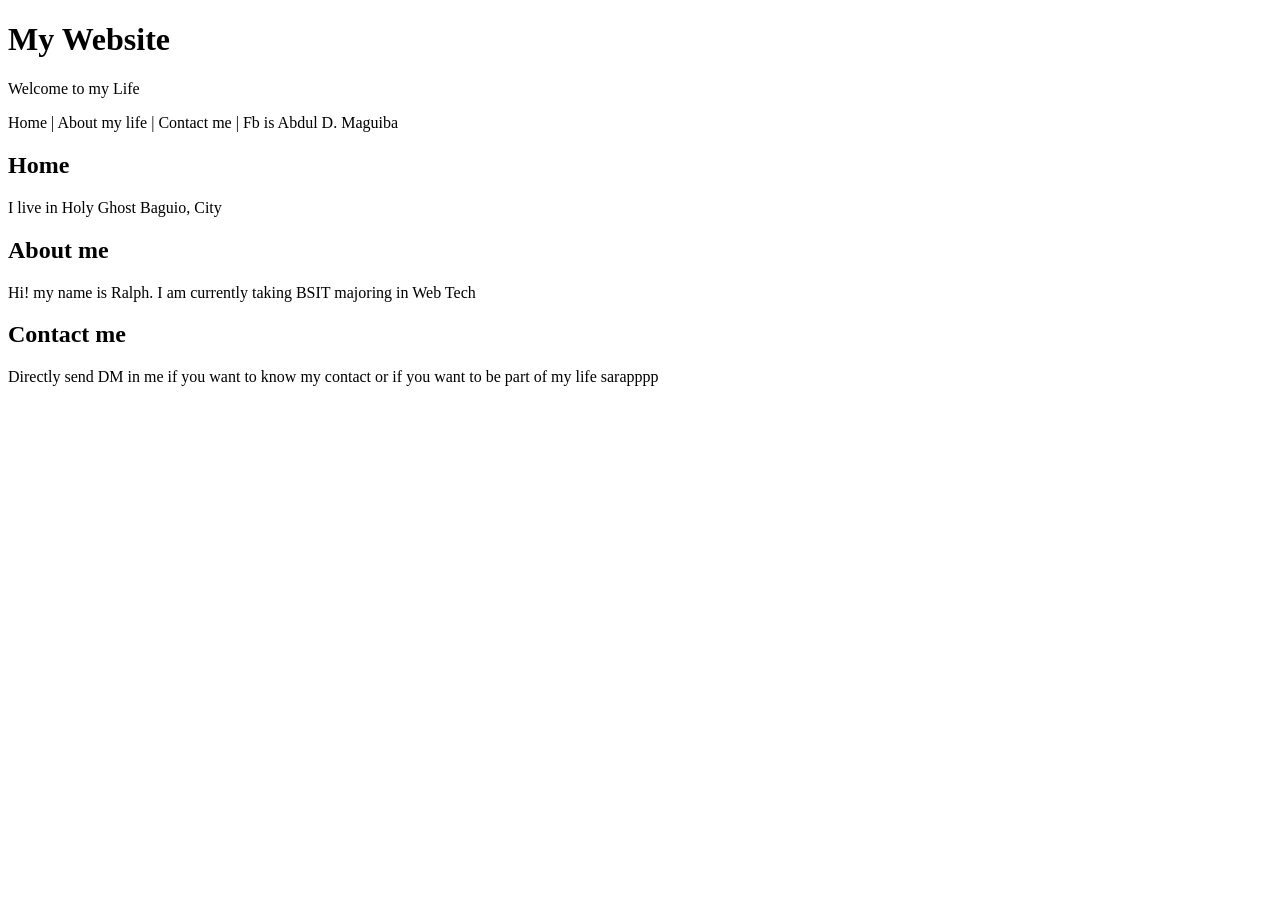
==== 01-basic.html @ b18a9be1 "Add basic HTML structure for personal website" ====
<!DOCTYPE html>
<html lang="en">
<head>
    <meta charset="UTF-8">
    <meta name="viewport" content="width=device-width, initial-scale=1.0">
    <title>BASIC HTML</title>
</head>
<body>
    
    <header>
        <h1>My Website</h1>
        <span>Welcome to my Life</span>
    </header>

    <nav>
        <p>Home  | About my life | Contact me | Fb is Abdul D. Maguiba</p>
    </nav>

    <main>
        <section>
            <h2>Home</h2>
            <p>I live in Holy Ghost Baguio, City</p>
            <h2>About me</h2>
            <p>Hi! my name is Ralph. I am currently taking BSIT majoring in Web Tech</p>
            <h2>Contact me</h2>
            <p>Directly send DM in me if you want to know my contact or if you want to be part of my life sarapppp</p>
        </section>
    </main>


    </body>
    </html>
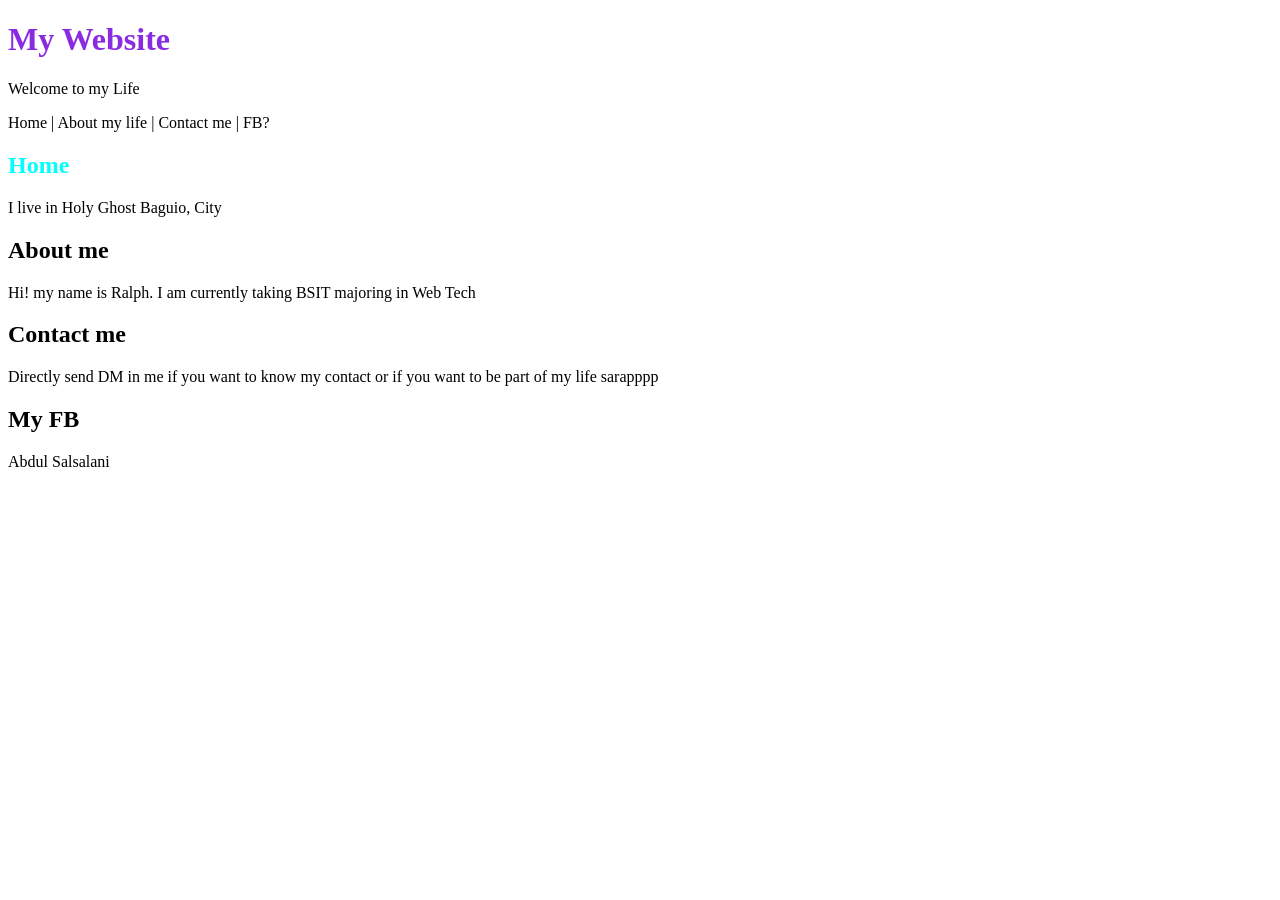
==== commit 99de800d: "Update 01-basic.html" ====
--- a/01-basic.html
+++ b/01-basic.html
@@ -8,22 +8,24 @@
 <body>
     
     <header>
-        <h1>My Website</h1>
+        <h1><span style="color: blueviolet;">My Website</span></h1>
         <span>Welcome to my Life</span>
     </header>
 
     <nav>
-        <p>Home  | About my life | Contact me | Fb is Abdul D. Maguiba</p>
+        <p>Home  | About my life | Contact me | FB?</p>
     </nav>
 
     <main>
         <section>
-            <h2>Home</h2>
+            <h2><span style="color: aqua;">Home</span></h2>
             <p>I live in Holy Ghost Baguio, City</p>
             <h2>About me</h2>
             <p>Hi! my name is Ralph. I am currently taking BSIT majoring in Web Tech</p>
             <h2>Contact me</h2>
             <p>Directly send DM in me if you want to know my contact or if you want to be part of my life sarapppp</p>
+            <h2>My FB</h2>
+            <p>Abdul Salsalani</p>
         </section>
     </main>
 
